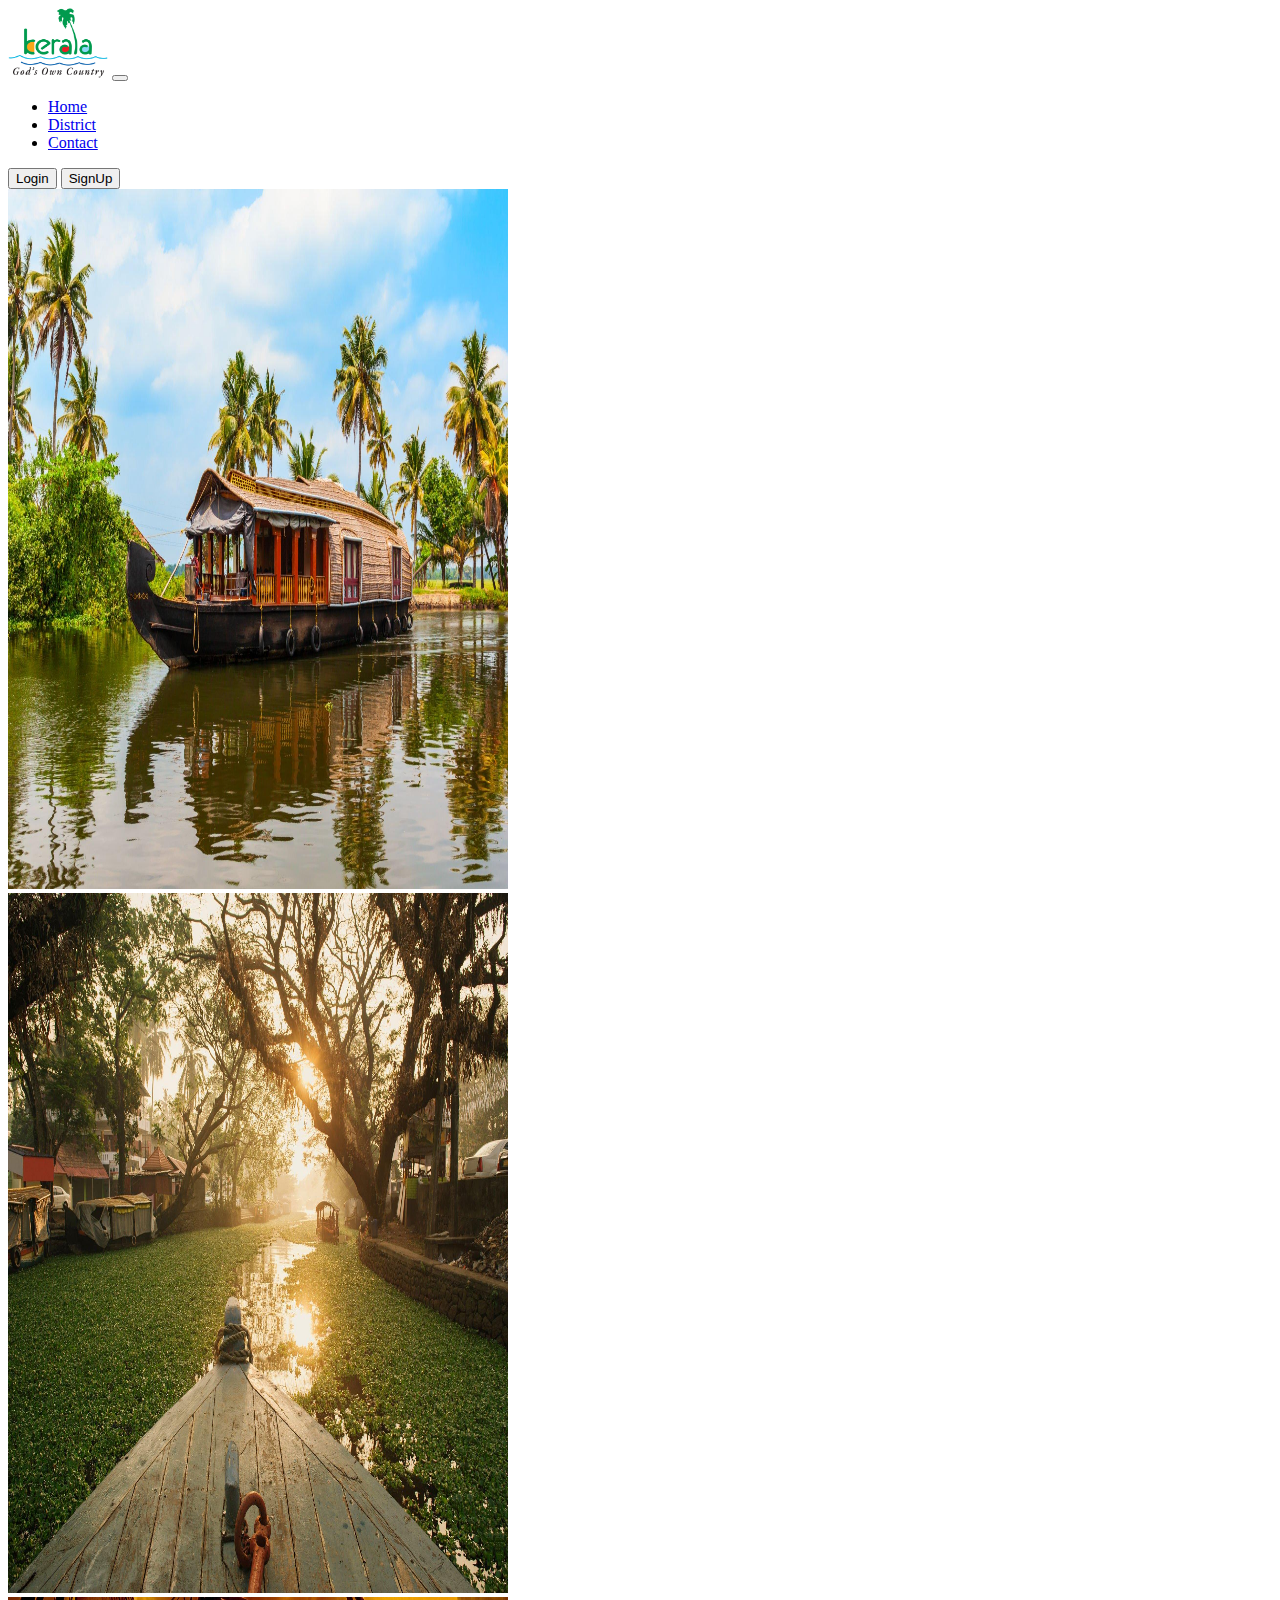
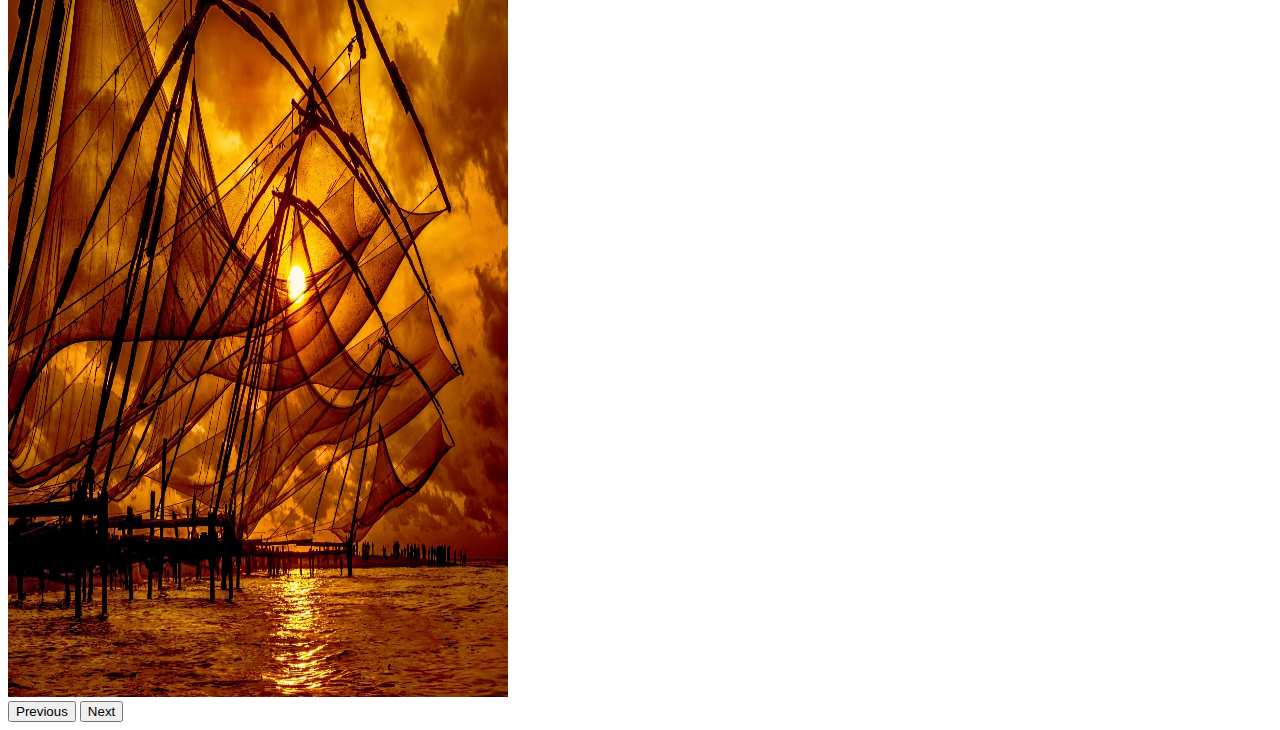
==== index.html @ b49d1b11 "new" ====
<!DOCTYPE html>
<html lang="en">
<head>
    <meta charset="UTF-8">
    <meta name="viewport" content="width=device-width, initial-scale=1.0">
    <title>Document</title>
    <link href="https://cdn.jsdelivr.net/npm/bootstrap@5.3.2/dist/css/bootstrap.min.css" rel="stylesheet" integrity="sha384-T3c6CoIi6uLrA9TneNEoa7RxnatzjcDSCmG1MXxSR1GAsXEV/Dwwykc2MPK8M2HN" crossorigin="anonymous">

</head>
<body>
    <nav class="navbar navbar-expand-lg bg-body-tertiary" data-bs-theme="">
        <div class="container-fluid">
          <a class="navbar-brand" href=""><img  src="gods.png" alt="" width="100"  height="70"></a>
          <button class="navbar-toggler" type="button" data-bs-toggle="collapse" data-bs-target="#navbarSupportedContent" aria-controls="navbarSupportedContent" aria-expanded="false" aria-label="Toggle navigation">
            <span class="navbar-toggler-icon"></span>
          </button>
          <div class="collapse navbar-collapse" id="navbarSupportedContent">
            <ul class="navbar-nav me mb-2 mb-lg-0 ms-">
              <li class="nav-item">
                <a class="nav-link active" aria-current="page" href="./index.html">Home</a>
              </li>
              <li class="nav-item ms-3">
                <a class="nav-link" href="./district.html">District</a>
              </li>
              <li class="nav-item ms-3">
                <a class="nav-link" href="./ContactUs.html">Contact</a>
              </li>
            </ul></div>
            <button class="btn btn-outline-success mx-2 ms-3 my-sm-0">Login</button>
            <button class="btn btn-outline-success  ms-3 my-sm-0">SignUp</button>
          
          </div>
        </div>
      </nav>
      <div class="container-fluid" >
      <div id="carouselExample" class="carousel slide">
        <div class="carousel-inner">
          <div class="carousel-item active">
            <img src="./images/kl1.jpg" class="d-block w-100 " alt="..." height="700vhm" width="500vhm">
          </div>
          <div class="carousel-item">
            <img src="./images/kl2.jpg" class="d-block w-100" alt="..."  height="700vhm" width="500vhm">
          </div>
          <div class="carousel-item">
            <img src="./images/kl3.jpg" class="d-block w-100" alt="..." height="700vhm" width="500vhm">
          </div>
        </div>
        <button class="carousel-control-prev" type="button" data-bs-target="#carouselExample" data-bs-slide="prev">
          <span class="carousel-control-prev-icon" aria-hidden="true"></span>
          <span class="visually-hidden">Previous</span>
        </button>
        <button class="carousel-control-next" type="button" data-bs-target="#carouselExample" data-bs-slide="next">
          <span class="carousel-control-next-icon" aria-hidden="true"></span>
          <span class="visually-hidden">Next</span>
        </button>
      </div>
    </div>
    <script src="https://cdn.jsdelivr.net/npm/bootstrap@5.3.2/dist/js/bootstrap.bundle.min.js" integrity="sha384-C6RzsynM9kWDrMNeT87bh95OGNyZPhcTNXj1NW7RuBCsyN/o0jlpcV8Qyq46cDfL" crossorigin="anonymous"></script>
</body>
</html>
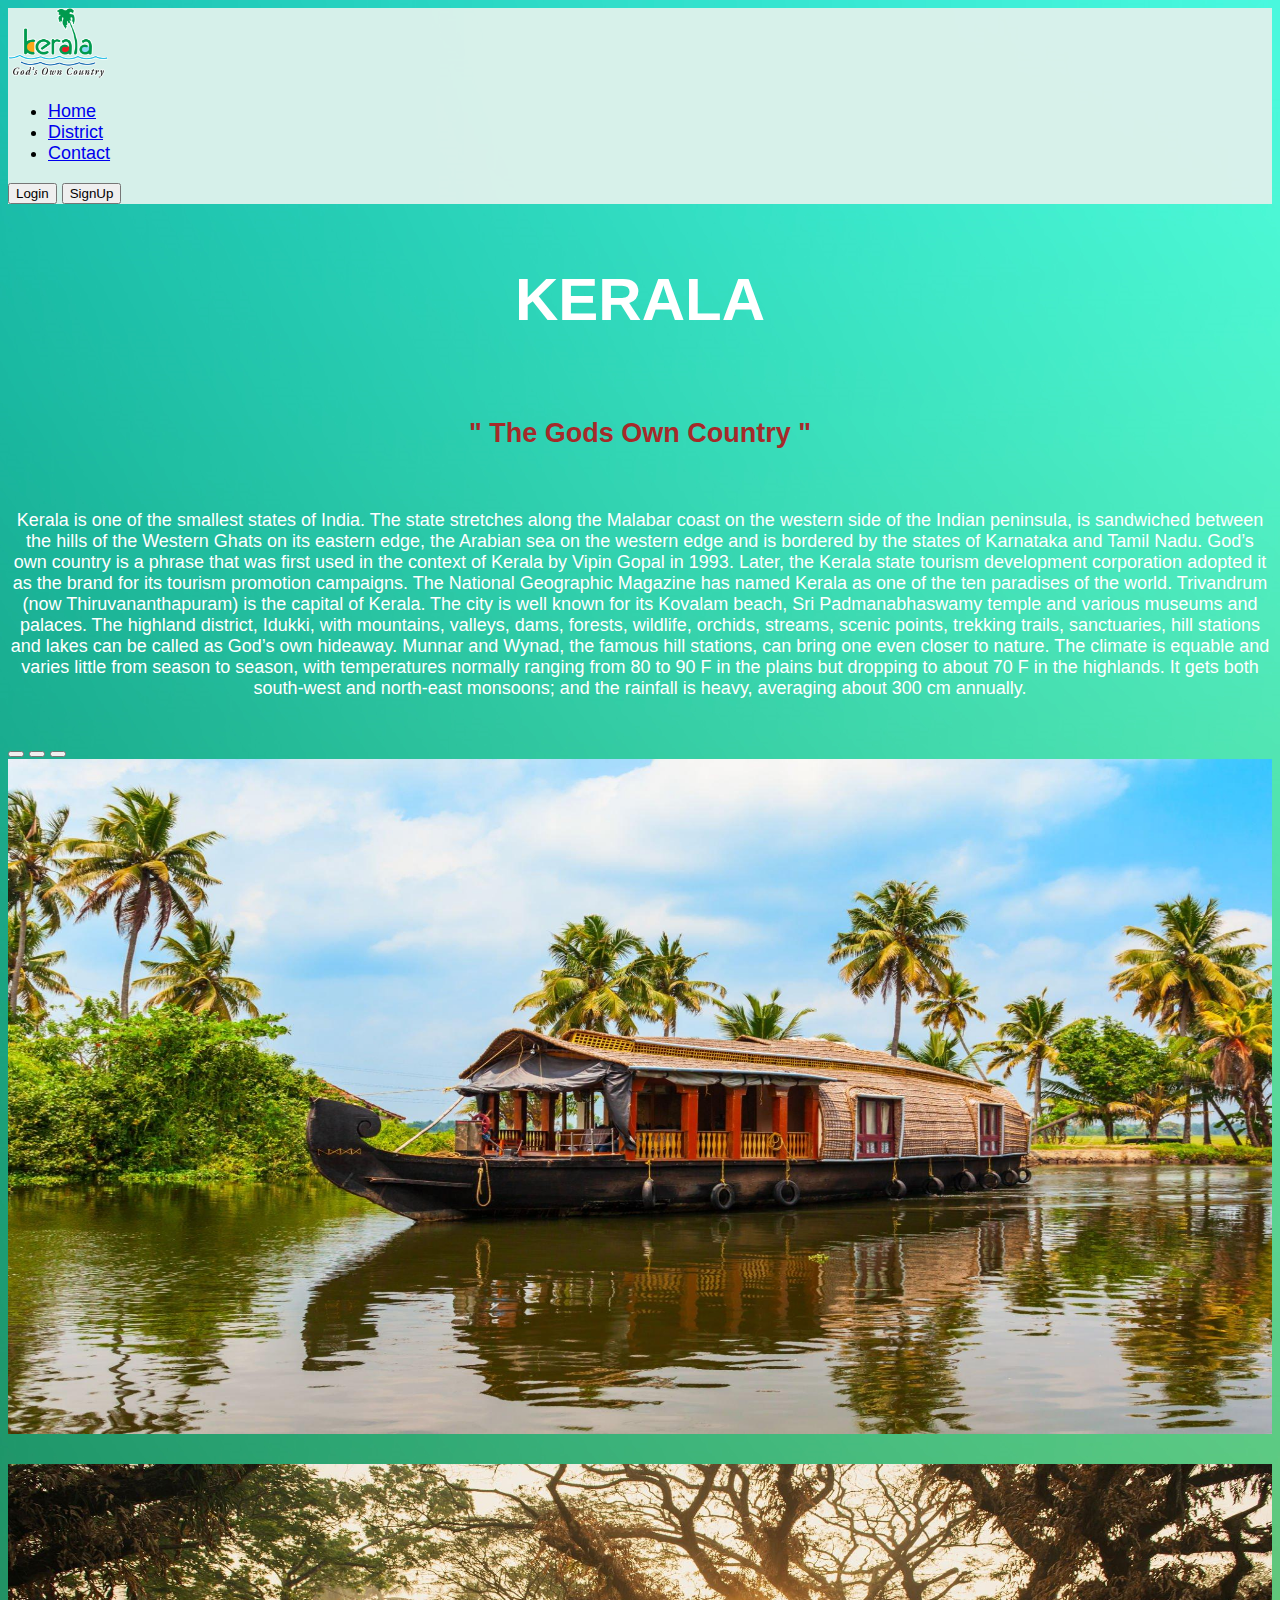
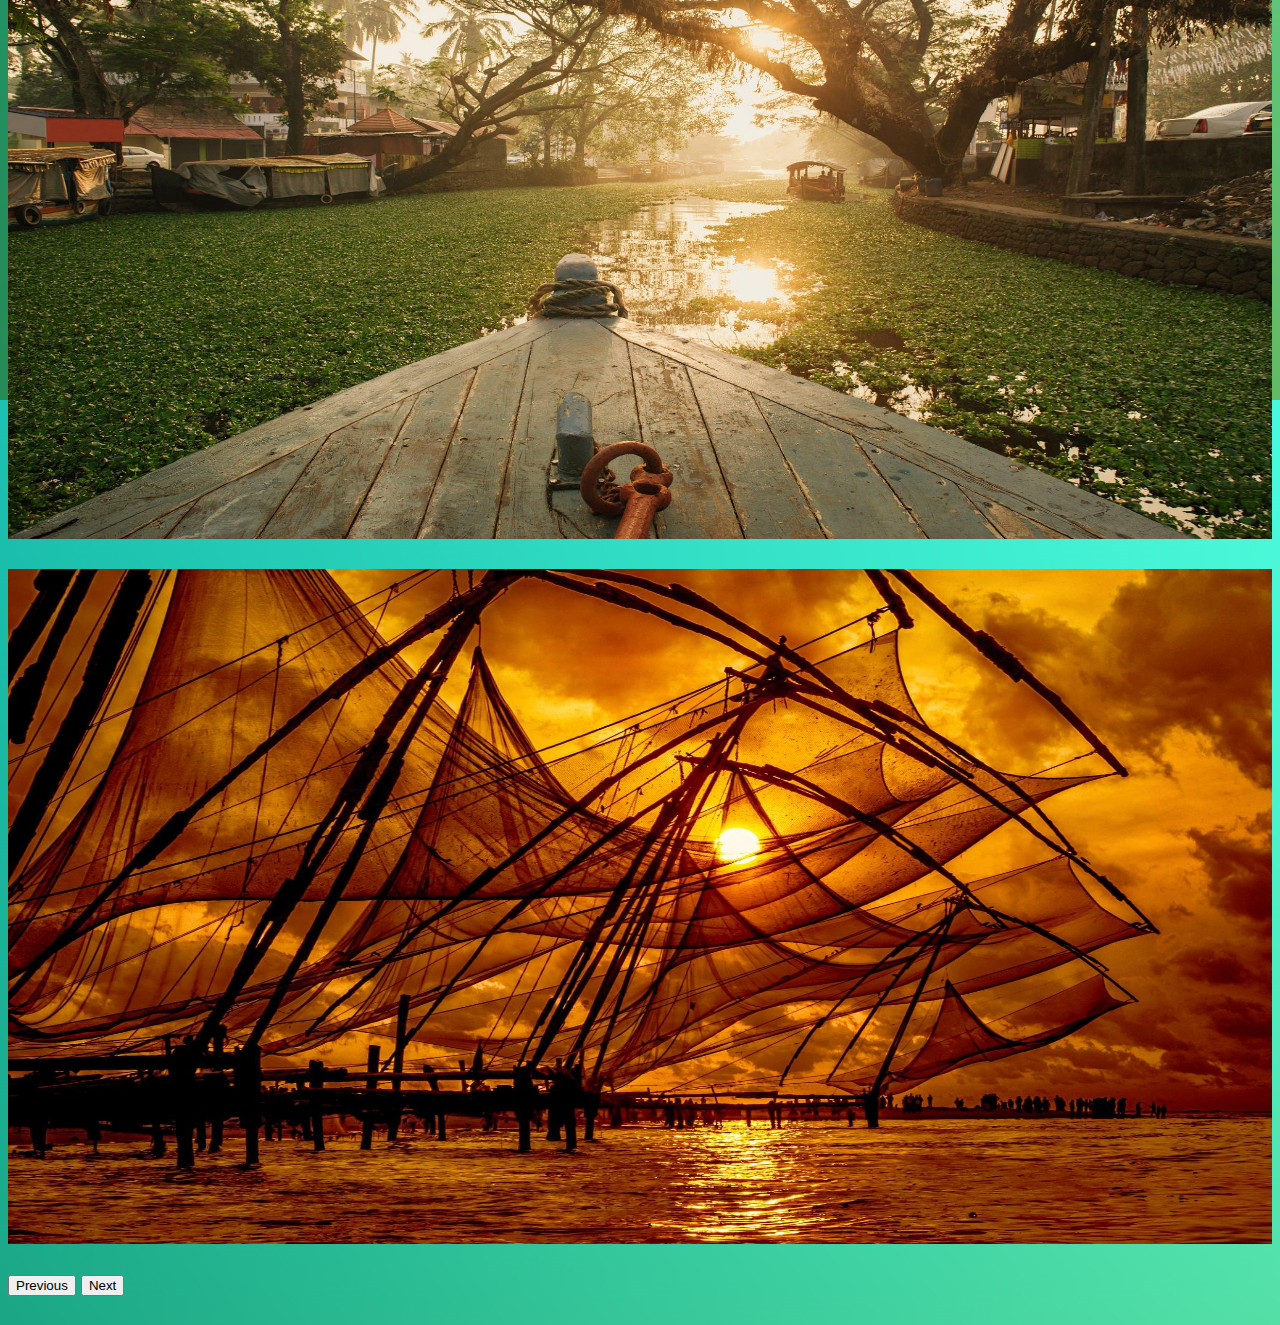
==== commit 742d499f: "new" ====
--- a/index.html
+++ b/index.html
@@ -5,17 +5,17 @@
     <meta name="viewport" content="width=device-width, initial-scale=1.0">
     <title>Document</title>
     <link href="https://cdn.jsdelivr.net/npm/bootstrap@5.3.2/dist/css/bootstrap.min.css" rel="stylesheet" integrity="sha384-T3c6CoIi6uLrA9TneNEoa7RxnatzjcDSCmG1MXxSR1GAsXEV/Dwwykc2MPK8M2HN" crossorigin="anonymous">
-
-</head>
-<body>
-    <nav class="navbar navbar-expand-lg bg-body-tertiary" data-bs-theme="">
-        <div class="container-fluid">
-          <a class="navbar-brand" href=""><img  src="gods.png" alt="" width="100"  height="70"></a>
-          <button class="navbar-toggler" type="button" data-bs-toggle="collapse" data-bs-target="#navbarSupportedContent" aria-controls="navbarSupportedContent" aria-expanded="false" aria-label="Toggle navigation">
-            <span class="navbar-toggler-icon"></span>
-          </button>
+    <link rel="stylesheet" type="text/css" href="./style.css">
+    <link rel="preconnect" href="https://fonts.googleapis.com">
+    <link rel="preconnect" href="https://fonts.gstatic.com" crossorigin>
+  </head>
+<body background="./images/g1.png"" >
+    <nav class="navbar navbar-expand-lg" >
+        <div class="container-fluid ">
+          <a class="navbar-brand ms-2 mb-2" href=""><img  src="gods.png" alt="" width="100"  height="70"></a>
+          
           <div class="collapse navbar-collapse" id="navbarSupportedContent">
-            <ul class="navbar-nav me mb-2 mb-lg-0 ms-">
+            <ul class="navbar-nav me mb-2 mb-lg-0 ms-3">
               <li class="nav-item">
                 <a class="nav-link active" aria-current="page" href="./index.html">Home</a>
               </li>
@@ -26,35 +26,64 @@
                 <a class="nav-link" href="./ContactUs.html">Contact</a>
               </li>
             </ul></div>
-            <button class="btn btn-outline-success mx-2 ms-3 my-sm-0">Login</button>
-            <button class="btn btn-outline-success  ms-3 my-sm-0">SignUp</button>
-          
+            <div class="log ">
+            <button class="btn btn-outline-success "
+            style="--bs-btn-padding-y: .25rem; --bs-btn-padding-x: .5rem; --bs-btn-font-size: 1.25rem;">Login</button>
+            <button class="btn btn-outline-success ms-4"  style="--bs-btn-padding-y: .25rem; --bs-btn-padding-x: .5rem; --bs-btn-font-size: 1.25rem;">SignUp</button>
+        </div>
           </div>
         </div>
       </nav>
-      <div class="container-fluid" >
-      <div id="carouselExample" class="carousel slide">
+      <br>
+      <div class="container text1"><h1>KERALA</h1><br>
+        <h2>" The Gods Own Country "</h2><br>
+        <p>Kerala is one of the smallest states of India. The state stretches along the Malabar coast on the western side of the Indian peninsula, is sandwiched between the hills of the Western Ghats on its eastern edge, the Arabian sea on the western edge and is bordered by the states of Karnataka and Tamil Nadu.
+  
+          God’s own country is a phrase that was first used in the context of Kerala by Vipin Gopal in 1993. Later, the Kerala state tourism development corporation adopted it as the brand for its tourism promotion campaigns. The National Geographic Magazine has named Kerala as one of the ten paradises of the world.
+          
+          Trivandrum (now Thiruvananthapuram) is the capital of Kerala. The city is well known for its Kovalam beach, Sri Padmanabhaswamy temple and various museums and palaces. The highland district, Idukki, with mountains, valleys, dams, forests, wildlife, orchids, streams, scenic points, trekking trails, sanctuaries, hill stations and lakes can be called as God’s own hideaway. Munnar and Wynad, the famous hill stations, can bring one even closer to nature. The climate is equable and varies little from season to season, with temperatures normally ranging from 80 to 90 F in the plains but dropping to about 70 F in the highlands. It gets both south-west and north-east monsoons; and the rainfall is heavy, averaging about 300 cm annually.</p>
+      </div><br>
+      <div class="container">
+      <div id="carouselExampleCaptions" class="carousel slide" data-bs-ride="carousel">
+        <div class="carousel-indicators">
+          <button type="button" data-bs-target="#carouselExampleCaptions" data-bs-slide-to="0" class="active" aria-current="true" aria-label="Slide 1"></button>
+          <button type="button" data-bs-target="#carouselExampleCaptions" data-bs-slide-to="1" aria-label="Slide 2"></button>
+          <button type="button" data-bs-target="#carouselExampleCaptions" data-bs-slide-to="2" aria-label="Slide 3"></button>
+        </div>
         <div class="carousel-inner">
           <div class="carousel-item active">
-            <img src="./images/kl1.jpg" class="d-block w-100 " alt="..." height="700vhm" width="500vhm">
+            <img src="images/kl1.jpg" class="d-block w-100 " alt="...">
+            <div class="carousel-caption d-none d-md-block">
+              <h5></h5>
+              <p></p>
+            </div>
           </div>
           <div class="carousel-item">
-            <img src="./images/kl2.jpg" class="d-block w-100" alt="..."  height="700vhm" width="500vhm">
+            <img src="./images/kl2.jpg" class="d-block w-100" alt="...">
+            <div class="carousel-caption d-none d-md-block">
+              <h5></h5>
+              <p></p>
+            </div>
           </div>
           <div class="carousel-item">
-            <img src="./images/kl3.jpg" class="d-block w-100" alt="..." height="700vhm" width="500vhm">
+            <img src="./images/kl3.jpg" class="d-block w-100" alt="...">
+            <div class="carousel-caption d-none d-md-block">
+              <h5></h5>
+              <p></p>
+            </div>
           </div>
         </div>
-        <button class="carousel-control-prev" type="button" data-bs-target="#carouselExample" data-bs-slide="prev">
+        <button class="carousel-control-prev" type="button" data-bs-target="#carouselExampleCaptions" data-bs-slide="prev">
           <span class="carousel-control-prev-icon" aria-hidden="true"></span>
           <span class="visually-hidden">Previous</span>
         </button>
-        <button class="carousel-control-next" type="button" data-bs-target="#carouselExample" data-bs-slide="next">
+        <button class="carousel-control-next" type="button" data-bs-target="#carouselExampleCaptions" data-bs-slide="next">
           <span class="carousel-control-next-icon" aria-hidden="true"></span>
           <span class="visually-hidden">Next</span>
         </button>
-      </div>
-    </div>
+      </div></div>
+      <br>
+
     <script src="https://cdn.jsdelivr.net/npm/bootstrap@5.3.2/dist/js/bootstrap.bundle.min.js" integrity="sha384-C6RzsynM9kWDrMNeT87bh95OGNyZPhcTNXj1NW7RuBCsyN/o0jlpcV8Qyq46cDfL" crossorigin="anonymous"></script>
 </body>
 </html>--- a/style.css
+++ b/style.css
@@ -0,0 +1,57 @@
+nav{
+    background-color: rgba(218, 241, 235, 0.981);
+}
+body{
+    font-family: 'Open Sans', sans-serif;
+    font-size: 18px;
+
+}
+.log{
+    margin-right:6%;
+   size: 50%;
+}
+.bg{
+    background-image: "./images/g1.png";
+}
+
+.w-100 {
+    width: 100% !important;
+    height: 75vh;
+  }
+  h1{
+    font-family: 'Poppins', sans-serif;
+    font-weight: 900;
+    font-size: 60PX;
+  }
+  .text1{
+    font-size: large;
+    text-align: center;
+    color: white;
+  }
+  h2{
+    color: brown;
+  }
+  .card-img-top {
+    width: 100%;
+    height: 15vw;
+    object-fit: cover;
+  }
+  .card{
+    object-fit:cover;
+    
+}
+.card .card-text{
+  text-align: justify;
+  display: -webkit-box;
+  -webkit-line-clamp: 4;
+  -webkit-box-orient: vertical;
+  overflow: hidden;
+}
+.text2 h1{
+  text-align: center;
+  font-size: 50px;
+  color: antiquewhite;
+}
+.card-title{
+  font-weight: bolder;
+}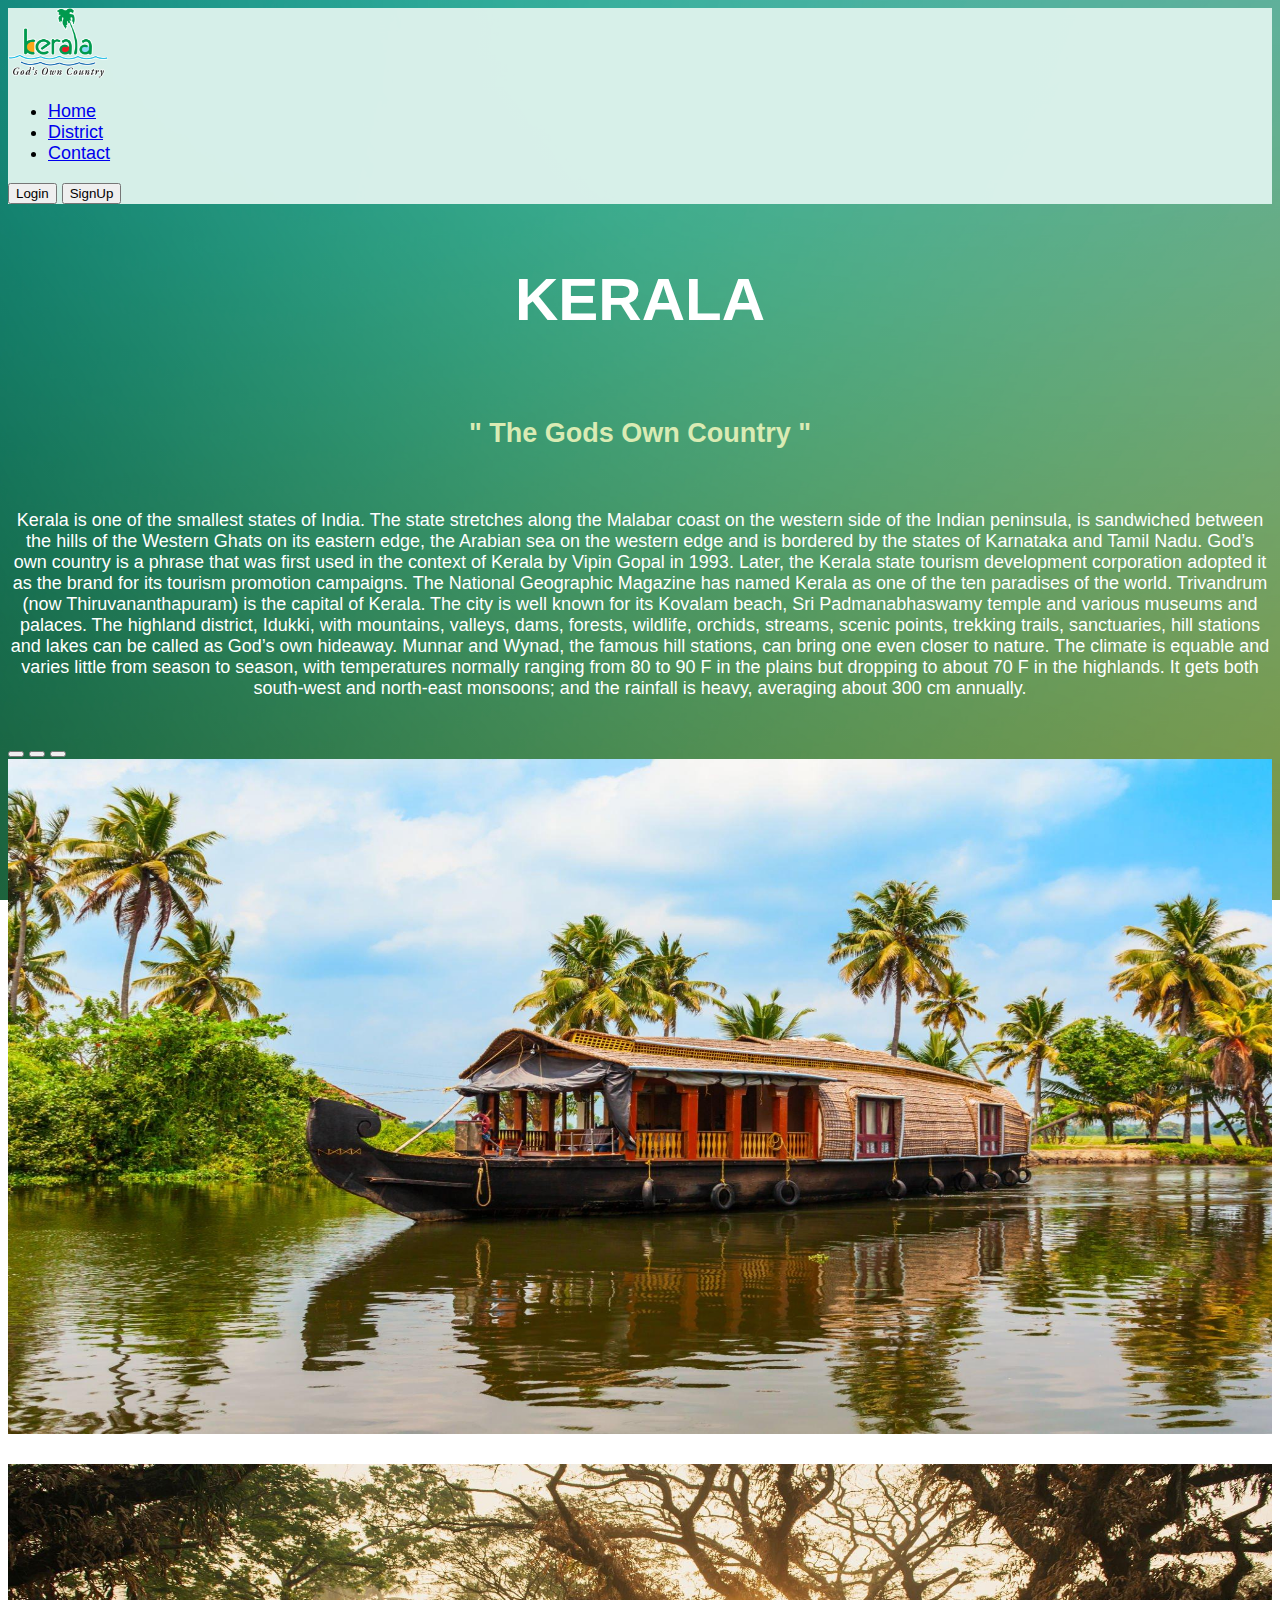
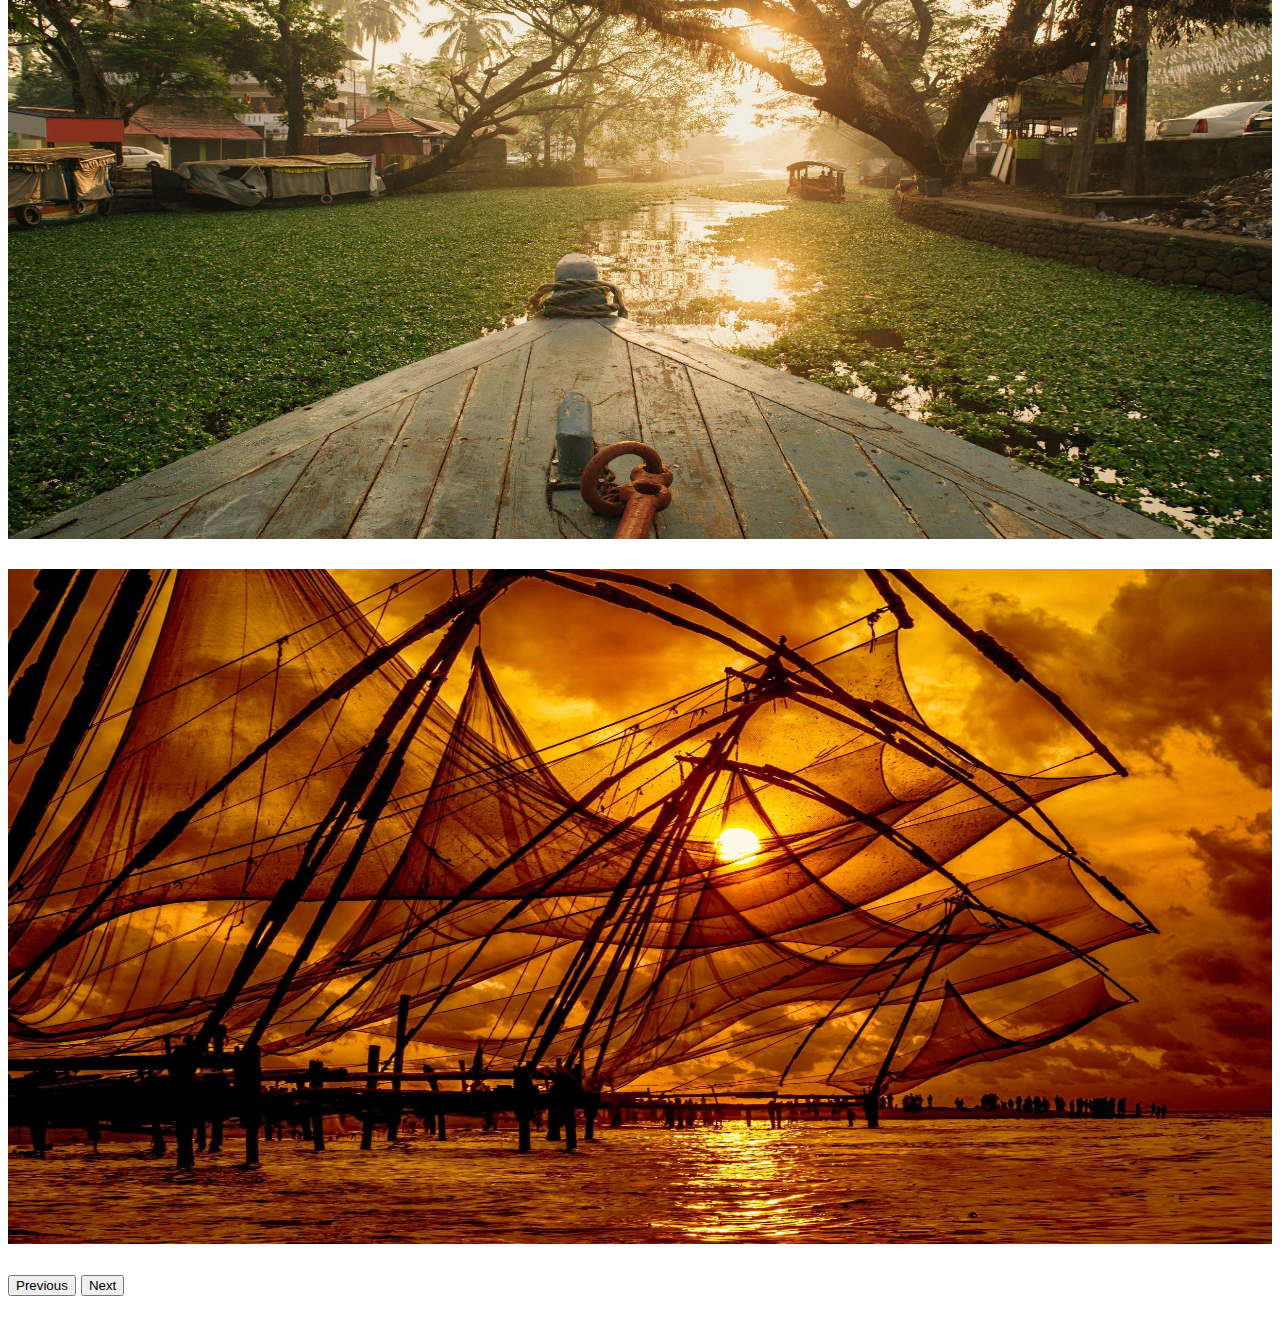
==== commit a4e6c3e1: "new" ====
--- a/index.html
+++ b/index.html
@@ -9,7 +9,7 @@
     <link rel="preconnect" href="https://fonts.googleapis.com">
     <link rel="preconnect" href="https://fonts.gstatic.com" crossorigin>
   </head>
-<body background="./images/g1.png"" >
+<body>
     <nav class="navbar navbar-expand-lg" >
         <div class="container-fluid ">
           <a class="navbar-brand ms-2 mb-2" href=""><img  src="gods.png" alt="" width="100"  height="70"></a>
--- a/style.css
+++ b/style.css
@@ -4,8 +4,15 @@
 body{
     font-family: 'Open Sans', sans-serif;
     font-size: 18px;
-
-}
+    background-image:linear-gradient(rgba(0, 0, 0, 0.3),rgba(0,0,0,0.3)), url(./images/g1.png);
+	height: 100vh;
+	background-size: cover;
+	background-position: center;
+            background-repeat: no-repeat;
+  	background-attachment: fixed;
+}
+
+
 .log{
     margin-right:6%;
    size: 50%;
@@ -29,7 +36,8 @@
     color: white;
   }
   h2{
-    color: brown;
+    color: #daebb4;
+    text-align: center;
   }
   .card-img-top {
     width: 100%;
@@ -54,4 +62,170 @@
 }
 .card-title{
   font-weight: bolder;
-}+}
+.alp h1{
+  font-size: 50px;
+}
+.img-fluid{
+ width: fit-content;
+ height: fit-content;
+}
+-----------------------------------
+#news-slider {
+  margin-top: 80px;
+}
+
+.post-slide {
+  background: #fff;
+  margin: 20px 15px 20px;
+  border-radius: 15px;
+  padding-top: 1px;
+  box-shadow: 0px 14px 22px -9px #bbcbd8;
+}
+
+.post-slide .post-img {
+  position: relative;
+  overflow: hidden;
+  border-radius: 7px;
+  margin: 12px 15px 8px 15px;
+  margin-left: -auto;
+}
+
+.post-slide .post-img img {
+  width: 99%;
+  height: auto;
+  transform: scale(1, 1);
+  transition: transform 0.2s linear;
+}
+
+.post-slide:hover .post-img img {
+  transform: scale(1.1, 1.1);
+}
+
+.post-slide .over-layer {
+  width: 100%;
+  height: 100%;
+  position: absolute;
+  top: 0;
+  left: 0;
+  opacity: 0;
+  background: linear-gradient(-45deg, rgba(6, 190, 244, 0.75) 0%, rgba(45, 112, 253, 0.6) 100%);
+  transition: all 0.50s linear;
+}
+
+.post-slide:hover .over-layer {
+  opacity: 1;
+  text-decoration: none;
+}
+
+.post-slide .over-layer i {
+  position: relative;
+  top: 45%;
+  text-align: center;
+  display: block;
+  color: #fff;
+  font-size: 25px;
+}
+
+.post-slide .post-content {
+  background: #fff;
+  padding: 2px 20px 40px;
+  border-radius: 15px;
+}
+
+.post-slide .post-title a {
+  font-size: 15px;
+  font-weight: bold;
+  color: #333;
+  display: inline-block;
+  text-transform: uppercase;
+  transition: all 0.3s ease 0s;
+}
+
+.post-slide .post-title a:hover {
+  text-decoration: none;
+  color: #3498db;
+}
+
+.post-slide .post-description {
+  line-height: 24px;
+  color: #808080;
+  margin-bottom: 25px;
+}
+.post-slide .post-date {
+    color: #a9a9a9;
+    font-size: 14px;
+}
+
+.post-slide .post-date i {
+    font-size: 20px;
+    margin-right: 8px;
+    color: #CFDACE;
+}
+
+.post-slide .read-more {
+    padding: 7px 20px;
+    float: right;
+    font-size: 12px;
+    background: #2196F3;
+    color: #ffffff;
+    box-shadow: 0px 10px 20px -10px #1376c5;
+    border-radius: 25px;
+    text-transform: uppercase;
+}
+
+.post-slide .read-more:hover {
+    background: #3498db;
+    text-decoration: none;
+    color: #fff;
+}
+
+.owl-controls .owl-buttons {
+    text-align: center;
+    margin-top: 20px;
+}
+
+.owl-controls .owl-buttons .owl-prev {
+    background: #fff;
+    position: absolute;
+    top: -13%;
+    left: 15px;
+    padding: 0 18px 0 15px;
+    border-radius: 50px;
+    box-shadow: 3px 14px 25px -10px #92b4d0;
+    transition: background 0.5s ease 0s;
+}
+
+.owl-controls .owl-buttons .owl-next {
+    background: #fff;
+    position: absolute;
+    top: -13%;
+    right: 15px;
+    padding: 0 15px 0 18px;
+    border-radius: 50px;
+    box-shadow: -3px 14px 25px -10px #92b4d0;
+    transition: background 0.5s ease 0s;
+}
+
+.owl-controls .owl-buttons .owl-prev:after,
+.owl-controls .owl-buttons .owl-next:after {
+    content: "\f104";
+    font-family: FontAwesome;
+    color: #333;
+    font-size: 30px;
+}
+
+.owl-controls .owl-buttons .owl-next:after {
+    content: "\f105";
+}
+
+@media only screen and (max-width:1280px) {
+    .post-slide .post-content {
+        padding: 0px 15px 25px 15px;
+    }
+}
+-----------------------------
+.card-img-top {
+  width: 100%;
+  height: 15vw;
+  object-fit: cover;